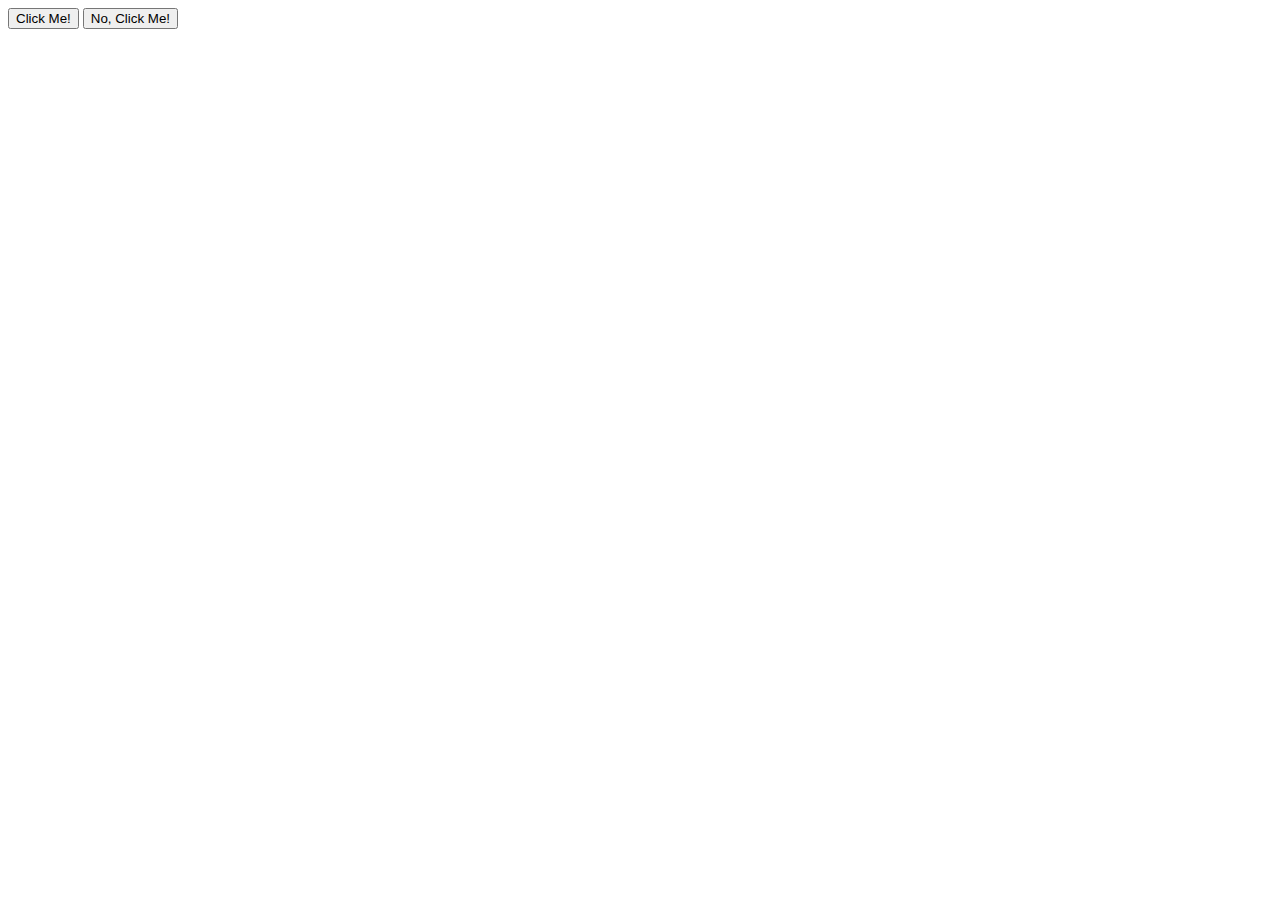
==== foundations/03-grouping-selectors/index.html @ ba8b0e15 "Add class to each button" ====
<!DOCTYPE html>
<html lang="en">
<head>
  <meta charset="UTF-8">
  <meta http-equiv="X-UA-Compatible" content="IE=edge">
  <meta name="viewport" content="width=device-width, initial-scale=1.0">
  <title>Grouping Selectors</title>
  <link rel="stylesheet" href="style.css">
</head>
<body>
  <button class="click-me-button button">Click Me!</button>
  <button class="dont-click-me-button button">No, Click Me!</button>
</body>
</html>
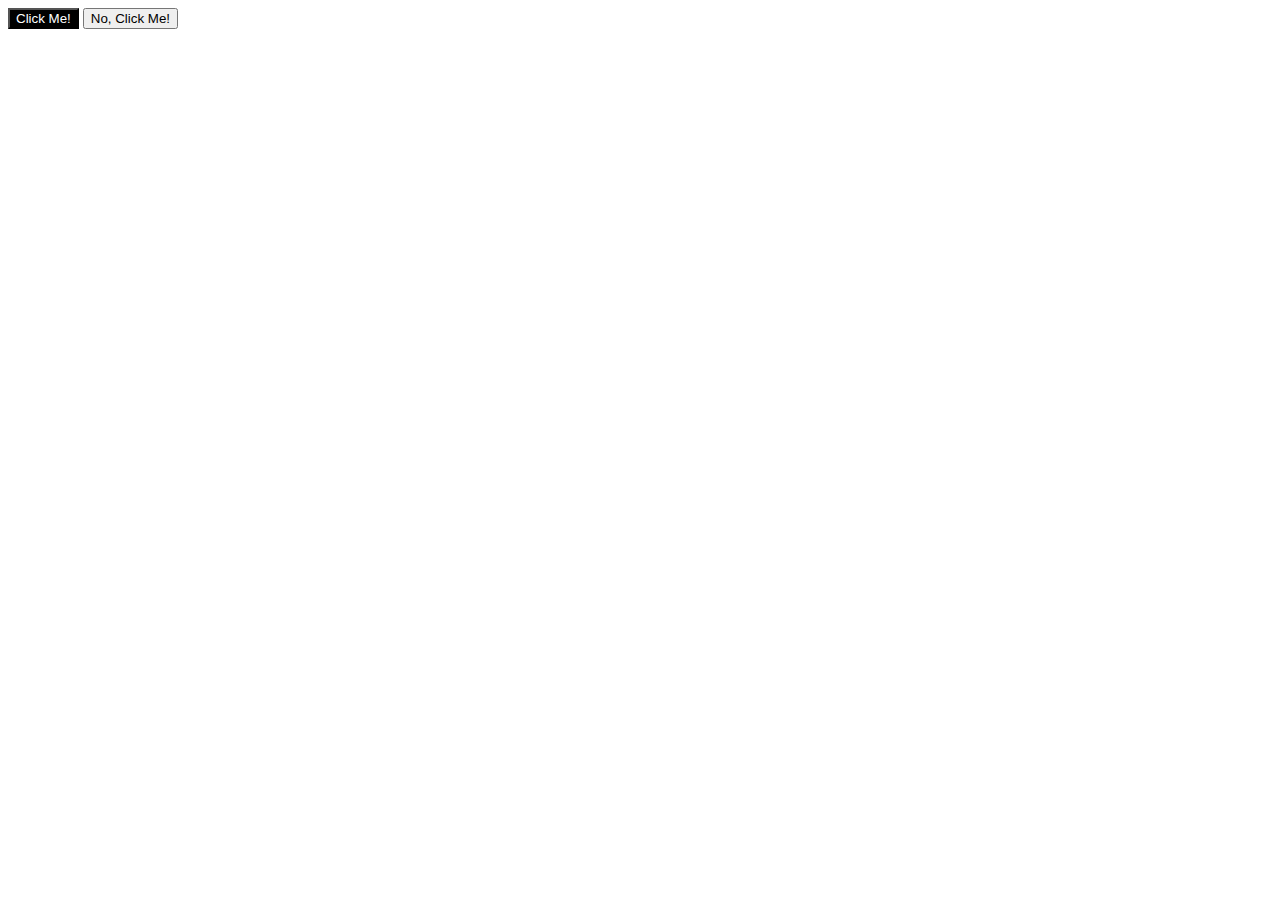
==== commit 4e92011b: "Add style to second button and shorten first button class name" ====
--- a/foundations/03-grouping-selectors/index.html
+++ b/foundations/03-grouping-selectors/index.html
@@ -8,7 +8,7 @@
   <link rel="stylesheet" href="style.css">
 </head>
 <body>
-  <button class="click-me-button button">Click Me!</button>
-  <button class="dont-click-me-button button">No, Click Me!</button>
+  <button class="click-me button">Click Me!</button>
+  <button class="dont-click-me button">No, Click Me!</button>
 </body>
 </html>
--- a/foundations/03-grouping-selectors/style.css
+++ b/foundations/03-grouping-selectors/style.css
@@ -0,0 +1,8 @@
+.click-me{
+    color: white;
+    background-color: black;
+}
+
+.dont-click-me-button{
+    bakground-color: yellow;
+}
